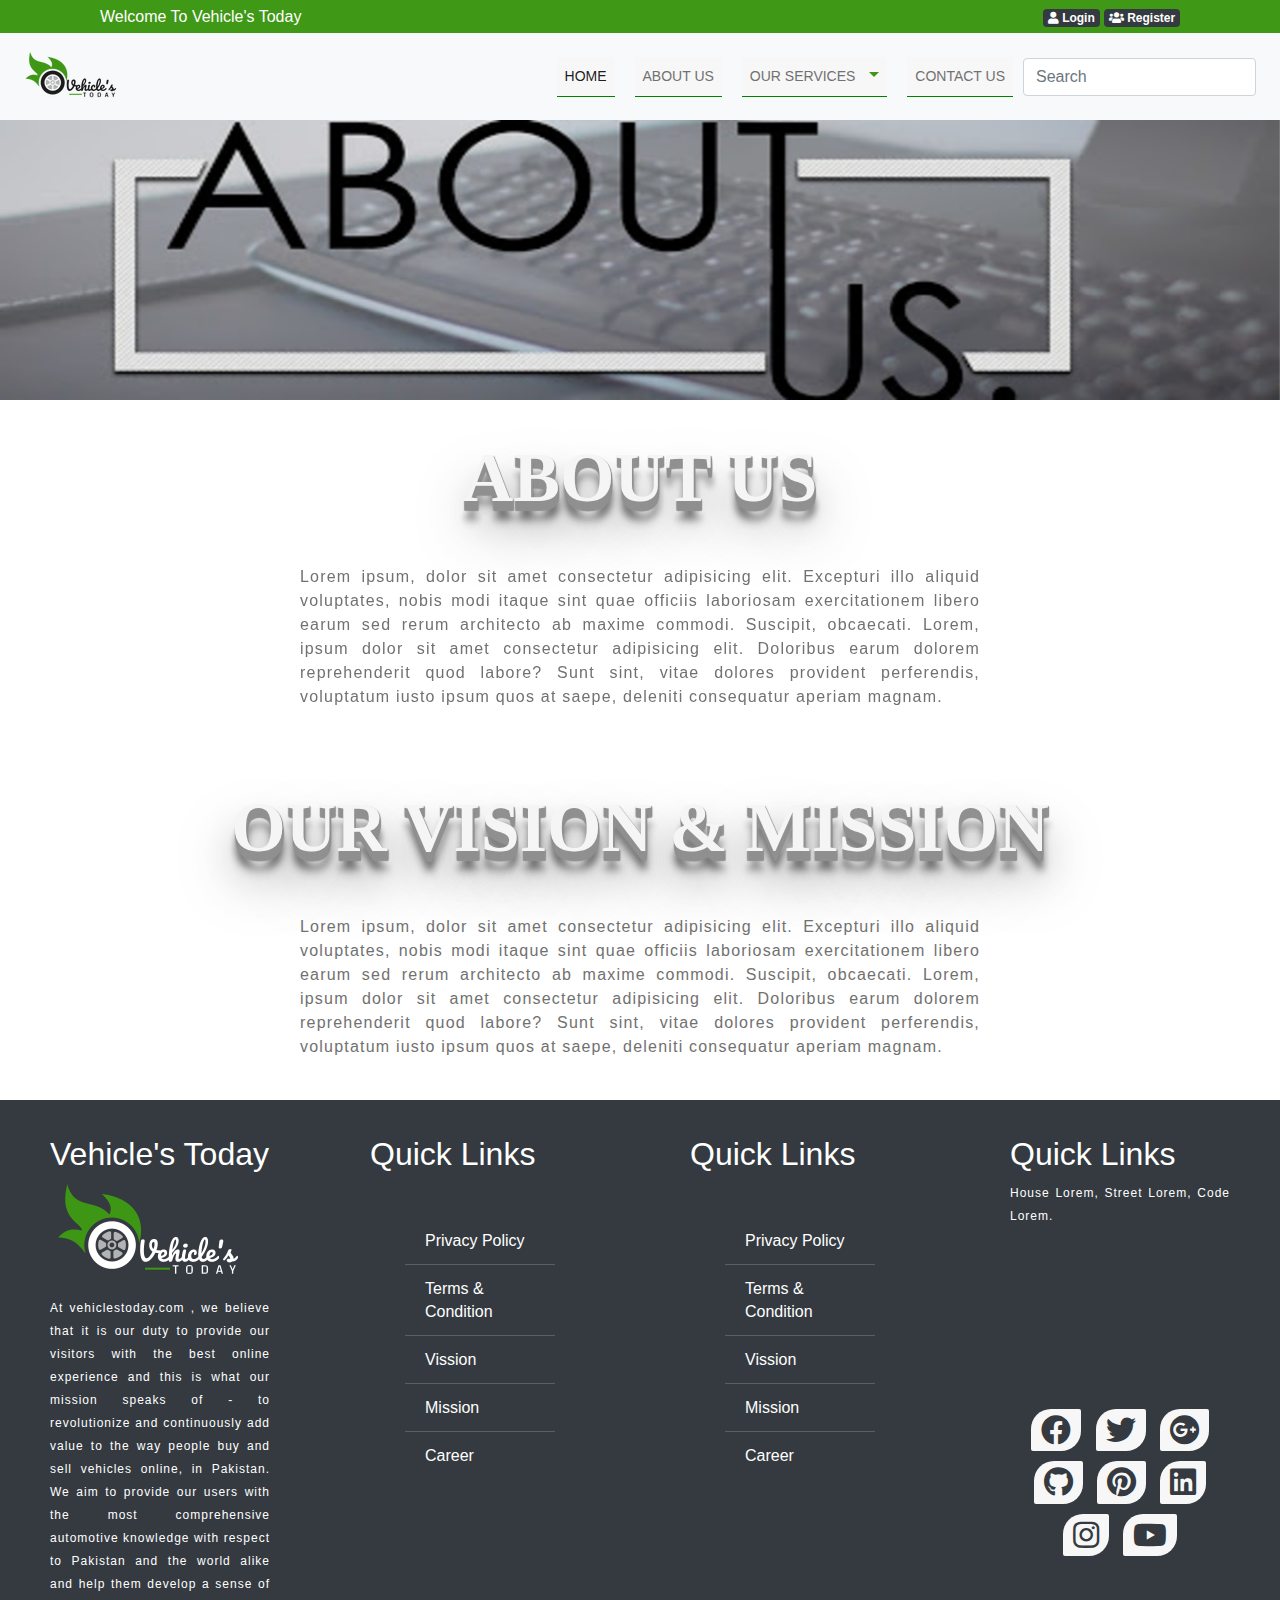
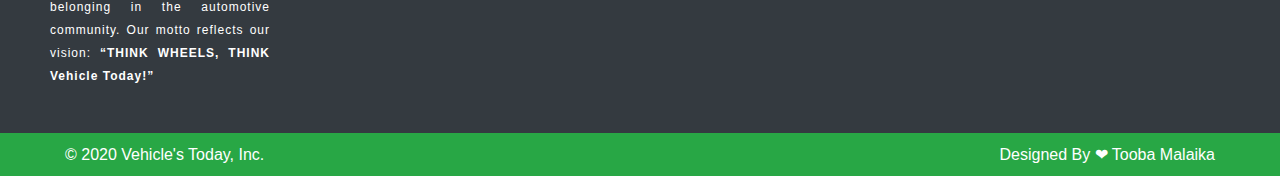
==== about-us.html @ 39374245 "Add New pages with implemented UI" ====
<!DOCTYPE html>
<html lang="en">
<head>
	<title>Vehicle's Today</title>
	  <meta charset="UTF-8">
    <meta name="viewport"  conntent="width=device-width, initial-scale=1, shrink-to-fit=no">
    <meta name="viewport" content="width=device-width, initial-scale=1.0, user-scalable=0, minimum-scale=1.0, maximum-scale=1.0">
    <meta name="vehicle-today" content="yes">
    <meta content="" name="description" />
    <meta content="Tooba Malaika" name="author" />
    <!-- Font Awsome -->
    <link rel="stylesheet" type="text/css" href="assets/font/css/all.css">

    <!-- Bootstrap 4.5 Version -->
    <link rel="stylesheet" type="text/css" href="assets/plugins/bootstrap-4/css/bootstrap-grid.css">
    <link rel="stylesheet" type="text/css" href="assets/plugins/bootstrap-4/css/bootstrap-reboot.css">
    <link rel="stylesheet" type="text/css" href="assets/plugins/bootstrap-4/css/bootstrap.css">
    <link rel="stylesheet" type="text/css" href="assets/plugins/bootstrap-4/css/bootstrap-reboot.css">

    <!-- Custom Css -->
    <link rel="stylesheet" type="text/css" href="assets/css/style.css">

</head>
<body>
    <!-- Top Dockbar Start -->
    <div class="top-bar">
        <div class="row">
            <div class="col-lg-3">
                <p>Welcome To Vehicle's Today</p>
            </div>
            <div class="col-lg-9">
                <div class="float-right">
                    <a href="login.html" class="badge badge-dark"><i class="fa fa-user"></i> Login</a>
                    <a href="register.html" class="badge badge-dark"><i class="fa fa-users"></i> Register</a>
                </div> 
            </div>
        </div>
    </div>
    <!-- Top Dockbar End -->
    
    <!-- Menu Start -->

    <nav class="navbar navbar-expand-lg navbar-light bg-light">
      <div class="logosize">
        <a class="navbar-brand" href="#">
          <img alt="logo" class="logo" src="assets/images/vehicle-today-logo.png" />
        </a>
      </div>
        <button class="navbar-toggler" type="button" data-toggle="collapse" data-target="#navbarNavDropdown" aria-controls="navbarNavDropdown" aria-expanded="false" aria-label="Toggle navigation">
          <span class="navbar-toggler-icon"></span>
        </button>
 
        <div class="sizenb justify-content-end">
          <span class="navbar-text">
            <div class="collapse navbar-collapse" id="navbarNavDropdown">
              <ul class="navbar-nav  mr-right">
                <li class="nav-item active">
                  <a class="nav-link" href="index.html">Home <span class="sr-only">(current)</span></a>
                </li>
                <li class="nav-item">
                  <a class="nav-link" href="about-us.html">About Us</a>
                </li>
                <li class="nav-item dropdown">
                  <a class="nav-link dropdown-toggle" href="#" id="navbarDropdown" role="button" data-toggle="dropdown" aria-haspopup="true" aria-expanded="false">
                    Our Services
                  </a>
                  <div class="dropdown-menu">
                      <a class="dropdown-item" href="buyer-seller.html">Buyer/Seller</a>
                      <a class="dropdown-item" href="dealer.html">Dealer</a>
                </li>
                <li class="nav-item">
                  <a class="nav-link" href="contact-us.html">Contact Us</a>
                </li>
              </ul>
              <form class="form-inline my-2 my-lg-0">
                <input class="form-control mr-sm-2" type="search" placeholder="Search" aria-label="Search">
              </form>
            </div>
          </div>
          </span>
      </nav>
    <!-- Menu End -->

    <!-- Slider Start -->
    <div id="carouselExampleCaptions" class="carousel slide" data-ride="carousel">
        <div class="carousel-inner">
          <div class="carousel-item active">
            <img src="assets/images/about-us.jpg" class="d-block w-100" alt="slider">
          </div>
        </div>
      </div>
    <!-- Slider End -->

    <!-- About us Start -->
    <div class="container py-3">
        <div class="title h1 text-center special-title">About Us</div>
        <div class="row justify-content-md-center">
            <div class="col-lg-8 col-md-6 col-xs-10">
                <p class="about-us-text">
                    Lorem ipsum, dolor sit amet consectetur adipisicing elit. Excepturi illo aliquid voluptates, nobis modi itaque sint quae officiis laboriosam exercitationem libero earum sed rerum architecto ab maxime commodi. Suscipit, obcaecati.
                    Lorem, ipsum dolor sit amet consectetur adipisicing elit. Doloribus earum dolorem reprehenderit quod labore? Sunt sint, vitae dolores provident perferendis, voluptatum iusto ipsum quos at saepe, deleniti consequatur aperiam magnam.
                </p>
            </div>
        </div>
      
      </div>
    <!-- About us End -->

    <!-- Our Vision & Mission Start -->
    <div class="container py-3">
        <div class="title h1 text-center special-title">Our Vision & Mission</div>
        <div class="row justify-content-md-center">
            <div class="col-lg-8 col-md-6 col-xs-10">
                <p class="about-us-text">
                    Lorem ipsum, dolor sit amet consectetur adipisicing elit. Excepturi illo aliquid voluptates, nobis modi itaque sint quae officiis laboriosam exercitationem libero earum sed rerum architecto ab maxime commodi. Suscipit, obcaecati.
                    Lorem, ipsum dolor sit amet consectetur adipisicing elit. Doloribus earum dolorem reprehenderit quod labore? Sunt sint, vitae dolores provident perferendis, voluptatum iusto ipsum quos at saepe, deleniti consequatur aperiam magnam.
                </p>
            </div>
        </div>
      
      </div>
    <!-- Our Vision & Mission End -->


    <!-- Footer Start -->
    <div class="container-fluid bg-dark">
      <div class="row">
        <div class="col-lg-3 col-md-3 col-xs-12">
          <div class="footer-inner">
            <h2>Vehicle's Today</h2>
            <img class="footer-logo" src="assets/images/vehicle-today-logo-white.png" alt="logo">
            <p class="footer-about">
              At vehiclestoday.com , we believe that it is our duty to provide our visitors with the best online experience and this is what our mission speaks of - to revolutionize and continuously add value to the way people buy and sell vehicles online, in Pakistan. We aim to provide our users with the most comprehensive automotive knowledge with respect to Pakistan and the world alike and help them develop a sense of belonging in the automotive community. Our motto reflects our vision:
              <strong>“THINK WHEELS, THINK Vehicle Today!”</strong>
            </p>
          </div>
        </div>
        <div class="col-lg-3 col-md-3 col-xs-12">
          <div class="footer-inner">
            <h2>Quick Links</h2>
            <div class="footer-inner">
              <ul class="list-group list-group-flush">
                <li class="list-group-item">Privacy Policy</li>
                <li class="list-group-item">Terms & Condition</li>
                <li class="list-group-item">Vission</li>
                <li class="list-group-item">Mission</li>
                <li class="list-group-item">Career</li>
              </ul>
            </div>
          </div>
        </div>
        <div class="col-lg-3 col-md-3 col-xs-12">
          <div class="footer-inner">
            <h2>Quick Links</h2>
            <div class="footer-inner">
              <ul class="list-group list-group-flush">
                <li class="list-group-item">Privacy Policy</li>
                <li class="list-group-item">Terms & Condition</li>
                <li class="list-group-item">Vission</li>
                <li class="list-group-item">Mission</li>
                <li class="list-group-item">Career</li>
              </ul>
            </div>
          </div>
        </div>
        <div class="col-lg-3 col-md-3 col-xs-12">
          <div class="footer-inner">
            <h2>Quick Links</h2>
            <p class="footer-about">
              House Lorem, Street Lorem, Code Lorem.
            </p>
            <iframe src="https://www.google.com/maps/embed?pb=!1m18!1m12!1m3!1d462116.6733009863!2d66.87458207789399!3d25.193558631977854!2m3!1f0!2f0!3f0!3m2!1i1024!2i768!4f13.1!3m3!1m2!1s0x3eb33e06651d4bbf%3A0x9cf92f44555a0c23!2sKarachi%2C%20Karachi%20City%2C%20Sindh%2C%20Pakistan!5e0!3m2!1sen!2s!4v1591292113975!5m2!1sen!2s"  height="150" frameborder="0" style="border:0;" allowfullscreen="" aria-hidden="false" tabindex="0"></iframe>
            <div align="center" class="socialbtns">
              <ul>
              <li><a href="#" class="footer-social fab fa-lg fa-facebook"></a></li>
              <li><a href="#" class="footer-social fab fa-lg fa-twitter"></a></li>
              <li><a href="#" class="footer-social fab fa-lg fa-google-plus"></a></li>
              <li><a href="#" class="footer-social fab fa-lg fa-github"></a></li>
              <li><a href="#" class="footer-social fab fa-lg fa-pinterest"></a></li>
              <li><a href="#" class="footer-social fab fa-lg fa-linkedin"></a></li>
              <li><a href="#" class="footer-social fab fa-lg fa-instagram"></a></li>
              <li><a href="#" class="footer-social fab fa-lg fa-youtube"></a></li>
              </ul>
              </div>
              
          </div>
        </div>
      </div>
    </div>

    <div class="container-fluid bg-success">
      <div class="row">
        <div class="col-lg-6 col-md-6 col-xs-12 float-left">
          <div class="footer-bottom-inner text-left">
            © 2020 Vehicle's Today, Inc.
          </div>
        </div>
        <div class="col-lg-6 col-md-6 col-xs-12 float-right">
          <div class="footer-bottom-inner text-right">
            Designed By &#10084; Tooba Malaika
          </div>
        </div>
      </div>
    </div>
    <!-- Footer End -->

	<!-- Bootstrap JS -->
    <script type="text/javascript" src="assets/plugins/bootstrap-4/js/bootstrap.bundle.js"></script>
    <script type="text/javascript" src="assets/plugins/bootstrap-4/js/bootstrap.bundle.js.map"></script>
    <script type="text/javascript" src="assets/plugins/bootstrap-4/js/bootstrap.js.map"></script>
    <script type="text/javascript" src="assets/plugins/bootstrap-4/js/jQuery3.1.js"></script>
    <script type="text/javascript" src="assets/plugins/bootstrap-4/js/popper.js"></script>
    <script type="text/javascript" src="assets/plugins/bootstrap-4/js/bootstrap.min.js"></script>
	<script type="text/javascript" src="assets/plugins/bootstrap-4/js/bootstrap.js"></script>

	<!-- jQuery -->
	<script type="text/javascript" src="assets/js/jQuery-3.5.js"></script>
	<script type="text/javascript" src="assets/js/script.js"></script>

</body>
</html>
---- assets/css/style.css ----
html {
  font-size: 100%;
  height: 100%;
  overflow-x: hidden;

}

html.boxed{
  background: #E0E0E0;
}

body {
  background-color:#ffffff;
  font-family:'Roboto', Arial, Helvetica, sans-serif;
  line-height: 23px;
  font-style: normal;
  font-weight: normal;
  float: left;
  position: relative;
  width: 100%;
}

p{
    margin: 0;
}
.logo{
    padding: 5px;
}
.top-bar{
    background-color: #3f9816;
    color: #fff;
    padding: 5px 100px;
}
.float-right{
    float: right;
}
.float-left{
    float: left;
}
.navbar-expand-lg {
  justify-content: space-between;
}
.navbar-light .navbar-nav .nav-link {
  border-bottom: 1px groove green;
  color: rgb(113, 113, 113);
  margin: 0 10px;
  text-transform: uppercase;
  font-size: 14px;
  /* border-radius: 10px; */
  background: #f7f7f7;
}
.dropdown-toggle::after {
  display: inline-block;
  margin-left: 10px;
  vertical-align: 0.255em;
  content: "";
  border-top: 5px solid;
  border-right: 5px solid transparent;
  border-bottom: 0;
  color: #3f9815;
  border-left: 5px solid transparent;
}

.navbar-light .navbar-nav .nav-link:hover {
  border-top: 3px groove green;
  border-bottom: none;
  color: rgb(113, 113, 113);
  margin: 0 10px;
  text-transform: uppercase;
  font-size: 14px;
  border-radius: 10px;
  background: #f7f7f7;
}
/* Services Card */
.card-section{
    margin: 40px;
}
.card{
    -webkit-box-shadow: 10px 10px 10px -10px #9c9c9c;
	   -moz-box-shadow: 10px 10px 10px -10px #9c9c9c;
	        box-shadow: 10px 10px 10px -10px #9c9c9c;
}
.card-img, .card-img-top, .card-img-bottom {
    height: 100%;
}
.special-title{
    position: relative;
    text-align: center;
    text-transform: uppercase;
    font-family: verdana;
    font-size: 70px;
    font-weight: 900;
    color: #f5f5f5;
    text-shadow: 1px 1px 1px #919191,
        1px 2px 1px #919191,
        1px 3px 1px #919191,
        1px 4px 1px #919191,
        1px 5px 1px #919191,
        1px 6px 1px #919191,
        1px 7px 1px #919191,
        1px 8px 1px #919191,
        1px 9px 1px #919191,
        1px 10px 1px #919191,
    1px 18px 6px rgba(16,16,16,0.4),
    1px 22px 10px rgba(16,16,16,0.2),
    1px 25px 35px rgba(16,16,16,0.2),
    1px 30px 60px rgba(16,16,16,0.4);
    margin: 20px;
}
.p-10{
    padding: 10px !important;
}
.p-20{
    padding: 20px;
}
/* New Car Section */
.pCard_card {
    height: 615px;
    margin: 50px auto;
    -webkit-border-radius: 30px;
    -moz-border-radius: 30px;
    -ms-border-radius: 30px;
    -o-border-radius: 30px;
    border-radius: 30px;
    background-color: #f7f7f7;
    -webkit-box-shadow: 0px 20px 70px 0px rgba(0, 0, 0, 0.21);
    -moz-box-shadow: 0px 20px 70px 0px rgba(0, 0, 0, 0.21);
    -ms-box-shadow: 0px 20px 70px 0px rgba(0, 0, 0, 0.21);
    -o-box-shadow: 0px 20px 70px 0px rgba(0, 0, 0, 0.21);
    box-shadow: 0px 20px 70px 0px rgba(0, 0, 0, 0.21);
    position: relative;
    overflow: hidden;
  }
  
  /****************
  Back
  ****************/
  
  .pCard_card .pCard_back {
    text-align: center;
    position: absolute;
    left: 0;
    right: 0;
    top: 50%;
    margin-top: -159px;
    font-weight: 600;
    z-index: 1;
    padding: 0 10px;
    font-size: 14px;
  }
  .pCard_card .pCard_back a {
    text-decoration: none;
  }
  
  /****************
  UP
  ****************/
  
  .pCard_card .pCard_up {
    position: absolute;
    width: 100%;
    height: 437px;
    /* background-image: url(https://images.pexels.com/photos/1391499/pexels-photo-1391499.jpeg?auto=compress&cs=tinysrgb&dpr=1&w=500); */
    background-position: 50%;
    background-size: cover;
    z-index: 3;
    text-align: center;
    -webkit-border-top-left-radius: 30px;
    -moz-border-top-left-radius: 30px;
    -ms-border-top-left-radius: 30px;
    -o-border-top-left-radius: 30px;
    border-top-left-radius: 30px;
    -webkit-border-top-right-radius: 30px;
    -moz-border-top-right-radius: 30px;
    -ms-border-top-right-radius: 30px;
    -o-border-top-right-radius: 30px;
    border-top-right-radius: 30px;
    -webkit-transition: 0.5s ease-in-out;
    -moz-transition: 0.5s ease-in-out;
    -ms-transition: 0.5s ease-in-out;
    -o-transition: 0.5s ease-in-out;
    transition: 0.5s ease-in-out;
  }
  
  .pCard_on .pCard_up {
    height: 100px;
    box-shadow: 0 0 30px #cfd8dc;
  }
  
  .pCard_card .pCard_up .pCard_text {
    position: absolute;
    top: 319px;
    left: 0;
    right: 0;
    color: #f1f7f9;
    -webkit-transition: 0.5s ease-in-out;
    -moz-transition: 0.5s ease-in-out;
    -ms-transition: 0.5s ease-in-out;
    -o-transition: 0.5s ease-in-out;
    transition: 0.5s ease-in-out;
  }
  
  .pCard_on .pCard_up .pCard_text {
    top: 20px;
  }
  
  .pCard_card .pCard_up .pCard_text h2 {
    margin: 0;
    font-size: 25px;
    font-weight: 600;
  }
  
  .pCard_card .pCard_up .pCard_text p {
    margin: 0;
    font-size: 16px;
    color: #e3f1f5;
  }
  
  .pCard_card .pCard_up .pCard_add {
    -webkit-border-radius: 50%;
    -moz-border-radius: 50%;
    -ms-border-radius: 50%;
    -o-border-radius: 50%;
    border-radius: 50%;
    background-color: #3f9816;
    -webkit-box-shadow: 0px 5px 24px 0px rgba(0, 0, 0, 0.43);
    -moz-box-shadow: 0px 5px 24px 0px rgba(0, 0, 0, 0.43);
    -ms-box-shadow: 0px 5px 24px 0px rgba(0, 0, 0, 0.43);
    -o-box-shadow: 0px 5px 24px 0px rgba(0, 0, 0, 0.43);
    box-shadow: 0px 5px 24px 0px rgba(0, 0, 0, 0.43);
    position: absolute;
    top: 392px;
    left: 0;
    right: 0;
    margin: auto;
    width: 88px;
    height: 88px;
    cursor: pointer;
    -webkit-transition: 0.5s ease-in-out;
    -moz-transition: 0.5s ease-in-out;
    -ms-transition: 0.5s ease-in-out;
    -o-transition: 0.5s ease-in-out;
    transition: 0.5s ease-in-out;
  }
  
  .pCard_on .pCard_up .pCard_add {
    -webkit-transform: rotate(360deg) scale(0.5);
    -moz-transform: rotate(360deg) scale(0.5);
    -ms-transform: rotate(360deg) scale(0.5);
    -o-transform: rotate(360deg) scale(0.5);
    transform: rotate(360deg) scale(0.5);
    top: 470px;
  }
  
  /****************
  Down
  ****************/
  
  .pCard_card .pCard_down {
    background-color: #fff;
    position: absolute;
    bottom: 0px;
    width: 100%;
    height: 178px;
    z-index: 2;
    -webkit-border-bottom-left-radius: 30px;
    -moz-border-bottom-left-radius: 30px;
    -ms-border-bottom-left-radius: 30px;
    -o-border-bottom-left-radius: 30px;
    border-bottom-left-radius: 30px;
    -webkit-border-bottom-right-radius: 30px;
    -moz-border-bottom-right-radius: 30px;
    -ms-border-bottom-right-radius: 30px;
    -o-border-bottom-right-radius: 30px;
    border-bottom-right-radius: 30px;
    -webkit-transition: 0.5s ease-in-out;
    -moz-transition: 0.5s ease-in-out;
    -ms-transition: 0.5s ease-in-out;
    -o-transition: 0.5s ease-in-out;
    transition: 0.5s ease-in-out;
  }
  
  .pCard_on .pCard_down {
    height: 100px;
    -webkit-box-shadow: 0 0 30px #cfd8dc;
    -moz-box-shadow: 0 0 30px #cfd8dc;
    -ms-box-shadow: 0 0 30px #cfd8dc;
    -o-box-shadow: 0 0 30px #cfd8dc;
    box-shadow: 0 0 30px #cfd8dc;
  }
  
  .pCard_card .pCard_down div {
    width: 33.333%;
    float: left;
    text-align: center;
    margin-top: 50px;
    font-size: 18px;
    -webkit-transition: 0.5s ease-in-out;
    -moz-transition: 0.5s ease-in-out;
    -ms-transition: 0.5s ease-in-out;
    -o-transition: 0.5s ease-in-out;
    transition: 0.5s ease-in-out;
  }
  
  .pCard_on .pCard_down div {
    margin-top: 10px;
  }
  
  .pCard_card .pCard_down div p:first-of-type {
    color: #68818c;
    margin-bottom: 5px;
  }
  
  .pCard_card .pCard_down div p:last-of-type {
    color: #334750;
    margin-top: 0;
  }
  .pCard_card .pCard_back a i {
    margin: 10px;
    padding: 5px;
    -webkit-border-radius: 15px;
    -moz-border-radius: 15px;
    -ms-border-radius: 15px;
    -o-border-radius: 15px;
    border-radius: 15px;
    -webkit-transition: 0.3s ease-in-out;
    -moz-transition: 0.3s ease-in-out;
    -ms-transition: 0.3s ease-in-out;
    -o-transition: 0.3s ease-in-out;
    transition: 0.3s ease-in-out;
  }
  
  .pCard_card .pCard_back a i:hover {
    -webkit-transform: scale(1.2);
    -moz-transform: scale(1.2);
    -ms-transform: scale(1.2);
    -o-transform: scale(1.2);
    transform: scale(1.2);
  }
  
  .pCard_card .pCard_back a:nth-of-type(1) i {
    color: #3b5998;
    border: 2px solid #3b5998;
  }
  
  .pCard_card .pCard_back a:nth-of-type(2) i {
    color: #0077b5;
    border: 2px solid #0077b5;
  }
  
  .pCard_card .pCard_back a:nth-of-type(3) i {
    color: #1769ff;
    border: 2px solid #1769ff;
  }
  
  .pCard_card .pCard_back a:nth-of-type(4) i {
    color: #000000;
    border: 2px solid #000000;
  }
  
  .pCard_card .pCard_back a:nth-of-type(5) i {
    color: #eb5e95;
    border: 2px solid #eb5e95;
  }
  
  .pCard_card .pCard_back a:nth-of-type(6) i {
    color: #3f729b;
    border: 2px solid #3f729b;
  }
  
  .pCard_card .pCard_up .pCard_add i {
    color: white;
    font-size: 38px;
    line-height: 88px;
  }
  .car-1 .pCard_up{
    background-image: url(http://www.simpleimageresizer.com/_uploads/photos/23c24c48/car-1_500x.jpg);
  }
  .car-2 .pCard_up{
    background-image: url(http://www.simpleimageresizer.com/_uploads/photos/23c24c48/car-2_1_500x.jpg);
  }
  .car-3 .pCard_up{
    background-image: url(http://www.simpleimageresizer.com/_uploads/photos/23c24c48/car-3_500x.jpg);
  }
  .car-4 .pCard_up{
    background-image: url(http://www.simpleimageresizer.com/_uploads/photos/23c24c48/car-4_500x.jpg);
  }
  .footer-inner{
      color: #fff;
      padding: 35px;
  }
  .footer-logo{
    padding: 0 0 15px 0;
  }
  .footer-about{
      text-align: justify;
      font-size: 12px;
      letter-spacing: 1px;
      padding: 0 0 10px 0;
  }
  .list-group-item{
      background: transparent;
      border: 1px solid rgba(236, 231, 231, 0.21);
  }
  /* Social links */
  .socialbtns, .socialbtns ul, .socialbtns li {
    margin: 0;
    padding: 5px;
  }
  
  .socialbtns li {
      list-style: none outside none;
      display: inline-block;
  }
  
  .socialbtns .fa {
      width: 40px;
      height: 28px;
      color: #000;
      background-color: #FFF;
      border: 1px solid #000;
      padding-top: 12px;
      border-radius: 22px;
      -moz-border-radius: 22px;
      -webkit-border-radius: 22px;
      -o-border-radius: 22px;
  }
  
  .socialbtns .fa:hover {
      color: #ffffff;
      background-color: #000;
      border: 1px solid #000;
  }
.footer-social{
    color: #343a40;
    font-size: 30px;
    background: #f7f7f7;
    padding: 10px;
    border-radius: 20px 2px;
    text-decoration: none;
}

.footer-social:hover{
    color: #343a40;
    font-size: 30px;
    background: #f7f7f7;
    padding: 10px;
    border-radius: 2px 20px;
    text-decoration: none;
}
.footer-bottom-inner{
    padding: 10px 50px;
    color: #fff;
}
/* ////////////////////////////////////////////////
      Login Page
////////////////////////////////////////////////   */
.form {
  position: relative;
  margin: 40px 0;
  padding: 40px 40px 60px;
  border-radius: 10px;
  background: #f7f7f7;
  text-align: center;
  /* box-shadow: -5px -5px 15px rgba(255, 255, 255, 0.8), 5px 5px 10px rgba(173, 124, 124, 0.1); */
  box-shadow: -5px -5px 15px #f3f3f3, 5px 5px 10px #3f98162e;
}
.form h2 {
  color: #32a3b1;
  font-weight: 500;
  text-transform: uppercase;
  letter-spacing: 4px;
}
.form .input {
  margin-top: 40px;
  text-align: left;
}
.form .input .inputBox {
  margin-top: 20px;
}
.form .input .inputBox label {
  display: block;
  color: #868686;
  margin-bottom: 5px;
  font-size: 18px;
}
.form .input .inputBox input , .form .input .inputBox textarea  {
    width: 100%;
    min-height: 50px;
    color: #7b7b7b;
    background: #f3f3f3;
    border: none;
    outline: none;
    letter-spacing: 1px;
    padding: 5px 15px;
    font-size: 18px;
    border-bottom: 1px solid #d8d8d8;

}
.form .input .inputBox input[type="submit"] {
  margin-top: 20px;
  box-shadow: -2px -2px 6px rgba(255, 255, 255, 1),
    2px 2px 6px rgba(0, 0, 0, 0.1);
  border-bottom:none;
  
}
.form .input .inputBox input[type="submit"]:active {
  color: #006c9c;
  margin-top: 20px;
  box-shadow: inset -2px -2px 6px rgba(255, 255, 255, 1),
    inset 2px 2px 6px rgba(0, 0, 0, 0.1);
}
.form .input .inputBox input::placeholder {
  color: #bdcada;
  font-size: 18px;
}
.forget {
  margin-top: 30px;
  color: #555;
}
.forget a {
  color: #4CAF50;
}
.p-25{
  padding: 25px;
    width: 80%;
    margin: 0 10%;
}
.iframe{
  width: 100%;
  height: 400px;
}
.contact-social{
  color: #343a40;
  font-size: 30px;
  background: #e6e6e6;
  padding: 10px;
  border-radius: 20px 2px;
  text-decoration: none;
}

.contact-social:hover{
  color: #343a40;
  font-size: 30px;
  background: #e6e6e6;
  padding: 10px;
  border-radius: 2px 20px;
  text-decoration: none;
}
.about-us-text{
  text-align: justify;
  line-height: 1.5;
  font-size: 16px;
  color: #71716f;
  letter-spacing: 1.2px;
  padding: 25px;
}
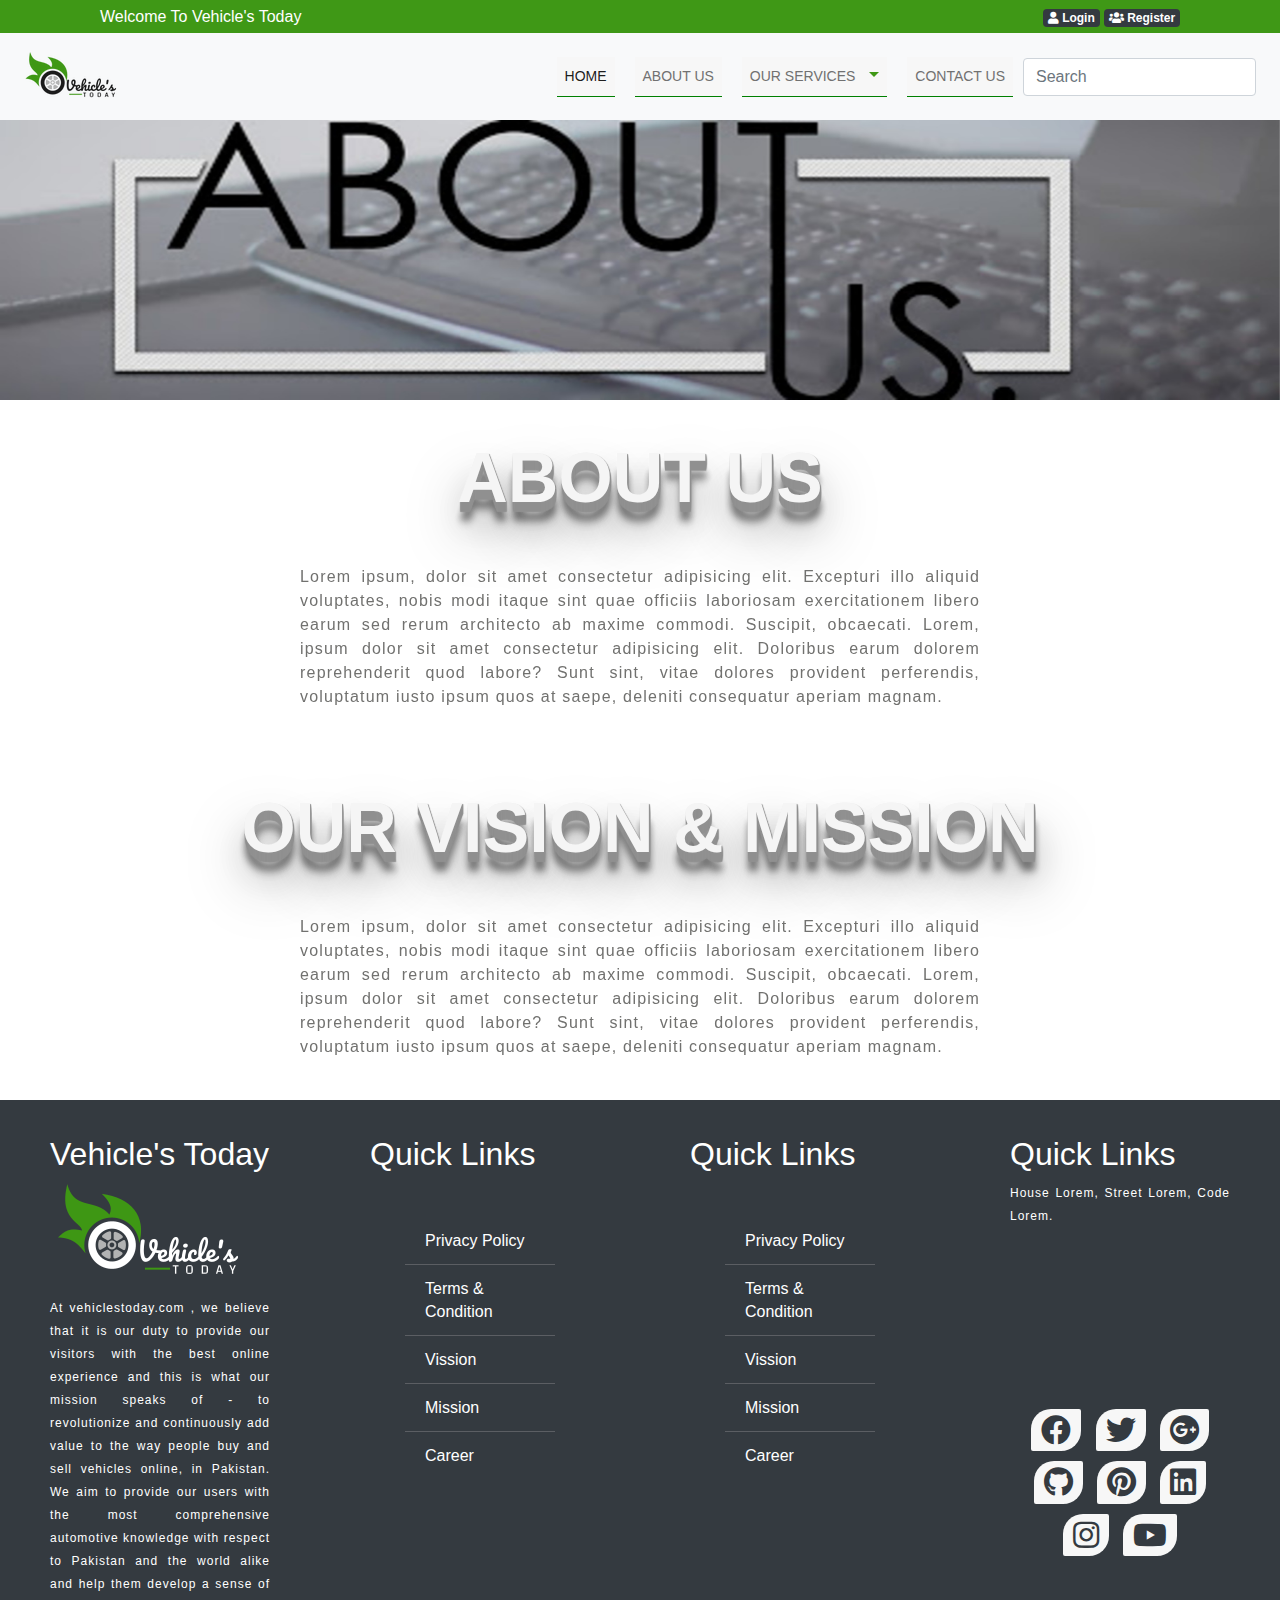
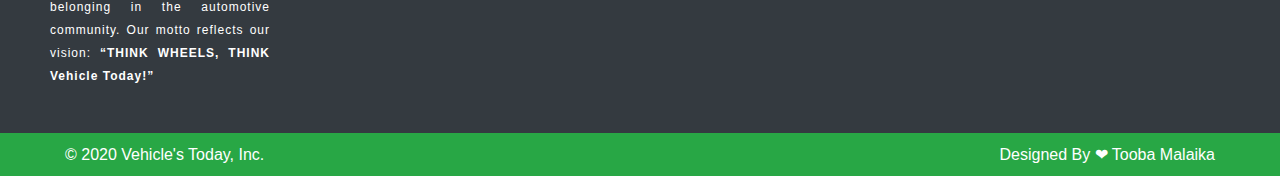
==== commit 14f95289: "Add some changes" ====
--- a/about-us.html
+++ b/about-us.html
@@ -11,6 +11,12 @@
     <!-- Font Awsome -->
     <link rel="stylesheet" type="text/css" href="assets/font/css/all.css">
 
+    <!-- Google Fonts -->
+    <link href="https://fonts.googleapis.com/css2?family=Pacifico&display=swap" rel="stylesheet">
+    <link href="https://fonts.googleapis.com/css2?family=Sacramento&display=swap" rel="stylesheet">
+    <link href="https://fonts.googleapis.com/css2?family=Great+Vibes&display=swap" rel="stylesheet">
+    
+
     <!-- Bootstrap 4.5 Version -->
     <link rel="stylesheet" type="text/css" href="assets/plugins/bootstrap-4/css/bootstrap-grid.css">
     <link rel="stylesheet" type="text/css" href="assets/plugins/bootstrap-4/css/bootstrap-reboot.css">
@@ -42,7 +48,7 @@
 
     <nav class="navbar navbar-expand-lg navbar-light bg-light">
       <div class="logosize">
-        <a class="navbar-brand" href="#">
+        <a class="navbar-brand" href="index.html">
           <img alt="logo" class="logo" src="assets/images/vehicle-today-logo.png" />
         </a>
       </div>
--- a/assets/css/style.css
+++ b/assets/css/style.css
@@ -19,7 +19,9 @@
   position: relative;
   width: 100%;
 }
-
+.inherit-font{
+  font-family:'Roboto', Arial, Helvetica, sans-serif;
+}
 p{
     margin: 0;
 }
@@ -87,7 +89,6 @@
     position: relative;
     text-align: center;
     text-transform: uppercase;
-    font-family: verdana;
     font-size: 70px;
     font-weight: 900;
     color: #f5f5f5;
@@ -554,4 +555,321 @@
   color: #71716f;
   letter-spacing: 1.2px;
   padding: 25px;
+}
+
+/* ////////////////////////////////////////////
+   NEW CARD
+   /////////////////////////////////////////// */
+.bg-gray-200{
+  line-height: 1.5;
+  display: flex;
+  align-items: center;
+  justify-content: center;
+  padding:30px;
+}
+
+  .about__card {
+    position: relative;
+    padding: 30px;
+  }
+  .about__card::before {
+    content: "";
+    position: absolute;
+    bottom: -8px;
+    right: -12px;
+    width: 50%;
+    height: 80%;
+    background-color: #b5bb79;
+    z-index: -2;
+    }
+    .about__card::after {
+      content: "";
+      position: absolute;
+      bottom: -16px;
+      right: 32px;
+      width: 50%;
+      height: 100%;
+      background-color: #8BC34A;
+      z-index: -1;
+    }
+.buyer-section{
+  padding: 20px;
+  background-color: #343a40;
+  position: sticky;
+  }
+
+/* Buyer */
+
+.buyer-container {
+  padding: 0 0 40px 0;
+  position: relative;
+  display: flex;
+  flex-flow: row wrap;
+  justify-content: space-evenly;
+}
+
+.buyer-container .buyer-card {
+  position: relative;
+  border-radius: 10px;
+}
+
+.buyer-container .buyer-card .icon {
+  position: absolute;
+  top: 0;
+  left: 0;
+  width: 100%;
+  height: 100%;
+  background: url(https://www.ecopetit.cat/wpic/mpic/333-3336404_imran-khan-addresses-the-un-imran-khan-in.jpg);
+  background-size: cover;
+  background-repeat: no-repeat;
+  transition: 0.7s;
+  z-index: 1;
+}
+
+.buyer-container .buyer-card:nth-child(1) .icon {
+  background: url(https://www.ecopetit.cat/wpic/mpic/333-3336404_imran-khan-addresses-the-un-imran-khan-in.jpg);
+  background-size: cover;
+  background-repeat: no-repeat;
+}
+
+.buyer-container .buyer-card:nth-child(2) .icon {
+  background: url(https://www.ecopetit.cat/wpic/mpic/333-3336404_imran-khan-addresses-the-un-imran-khan-in.jpg);
+  background-size: cover;
+  background-repeat: no-repeat;
+}
+
+.buyer-container .buyer-card:nth-child(3) .icon {
+  background: url(https://www.ecopetit.cat/wpic/mpic/333-3336404_imran-khan-addresses-the-un-imran-khan-in.jpg);
+  background-size: cover;
+  background-repeat: no-repeat;
+}
+
+
+.buyer-container .buyer-card .icon .fa {
+  position: absolute;
+  top: 50%;
+  left: 50%;
+  transform: translate(-50%, -50%);
+  font-size: 20px;
+  transition: 0.7s;
+  color: #fff;
+}
+
+i.buyer-i {
+  position: absolute;
+  top: 50%;
+  left: 50%;
+  transform: translate(-50%, -50%);
+  font-size: 80px;
+  transition: 0.7s;
+  color: #fff;
+}
+
+.buyer-container .buyer-card .face {
+  width: 300px;
+  height: 200px;
+  transition: 0.5s;
+}
+
+.buyer-container .buyer-card .face.face1 {
+  position: relative;
+  background: #333;
+  display: flex;
+  justify-content: center;
+  align-items: center;
+  z-index: 1;
+  transform: translateY(100px);
+}
+
+.buyer-container .buyer-card:hover .face.face1{
+  background: #ff0057;
+  transform: translateY(0px);
+}
+
+.buyer-container .buyer-card .face.face1 .content {
+  opacity: 1;
+  transition: 0.5s;
+}
+
+.buyer-container .buyer-card:hover .face.face1 .content {
+  opacity: 1;
+}
+
+.buyer-container .buyer-card .face.face1 .content i{
+  max-width: 100px;
+}
+
+.buyer-container .buyer-card .face.face2 {
+  position: relative;
+  background: #fff;
+  display: flex;
+  justify-content: center;
+  align-items: center;
+  padding: 20px;
+  box-sizing: border-box;
+  box-shadow: 15px 15px 15px -10px #9c9c9c;
+  transform: translateY(-100px);
+}
+
+.buyer-container .buyer-card:hover .face.face2{
+  transform: translateY(0);
+}
+
+.buyer-container .buyer-card .face.face2 .content p {
+  margin: 0;
+  padding: 0;
+  text-align: center;
+  color: #414141;
+}
+
+.buyer-container .buyer-card .face.face2 .content h3 {
+  margin: 0 0 10px 0;
+  padding: 0;
+  color: #fff;
+  font-size: 24px;
+  text-align: center;
+  color: #414141;
+} 
+
+.buyer-container a {
+  text-decoration: none;
+  color: #414141;
+}
+
+/* Our Team */
+.image-area
+{
+  display: flex;
+  justify-content: space-evenly;
+  margin-bottom: 20px;
+}
+
+.img-wrapper
+{
+	width: 250px;
+	height: 400px;
+	position: relative;
+	overflow: hidden;
+}
+
+.img-wrapper:before
+{
+	content: '';
+	position: absolute;
+	top: 0;
+	left: 180%;
+	height: 100%;
+	width: 100%;
+	background: rgba(255,255,255,.3);
+	z-index: 1;
+	transform: skew(45deg);
+	transition: .5s;
+}
+
+.img-wrapper:hover:before
+{
+	left: -180%;
+}
+
+.img-wrapper img
+{
+	height: 400px;
+	width: 250px;
+	filter: grayscale(100%);
+	transition: 2s;
+}
+.img-wrapper:hover img
+{
+	filter: grayscale(0%);
+	transform: scale(1.1);
+}
+
+.img-wrapper h2
+{
+  background: #3f9815;
+  color: #fff;
+  text-align: center;
+  text-transform: uppercase;
+  margin: 0;
+  padding: 10px 5px;
+  position: absolute;
+  bottom: 0;
+  width: 100%;
+  transform: perspective(400px) rotateY(90deg);
+  transform-origin: right;
+  transition: 1s;
+  font-weight: bold;
+  font-size: 18px;
+  letter-spacing: 5px;
+}
+
+.img-wrapper:hover h2
+{
+	transform: perspective(400px) rotateY(0deg);
+}
+
+.img-wrapper ul
+{
+	position: absolute;
+	top: 0;
+	left: 0;
+	margin: 0;
+	padding: 0;
+	list-style: none;
+	background: rgba(255,255,255,0);
+}
+
+.img-wrapper ul li
+{
+	background: #333;
+	height: 40px;
+	width: 40px;
+	text-align: center;
+	line-height: 40px;
+	transform: perspective(800px) rotateY(90deg);
+	transition: .5s;
+	transform-origin: left;
+}
+
+.img-wrapper:hover ul li
+{
+	transform: perspective(800px) rotateY(0deg);
+}
+
+.img-wrapper:hover ul li:nth-child(1)
+{
+	transition-delay: .2s;
+}
+
+.img-wrapper:hover ul li:nth-child(2)
+{
+	transition-delay: .6s;
+}
+
+.img-wrapper:hover ul li:nth-child(3)
+{
+	transition-delay: .8s;
+}
+
+.img-wrapper:hover ul li:nth-child(4)
+{
+	transition-delay: 1s;
+}
+
+.img-wrapper ul li a
+{
+	color: #3f9815;
+	background: rgba(255,255,255,0);
+}
+
+.img-wrapper ul li i
+{
+	color: #3f9815;
+	background: rgba(255,255,255,0);
+}
+
+.img-wrapper ul li i:hover
+{
+	color: #fff;
+	background: rgba(255,255,255,0);
 }